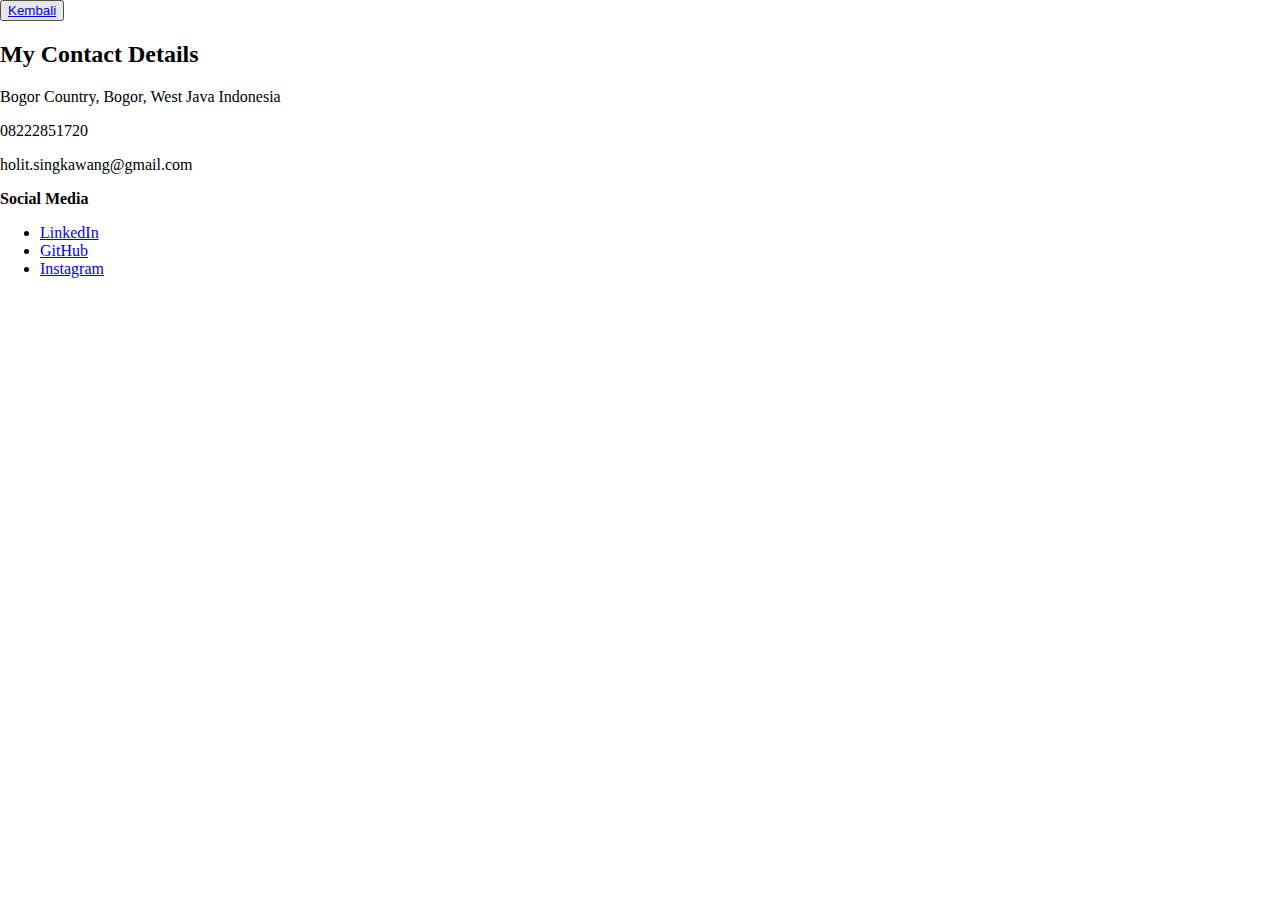
==== Page/contact.html @ 1dcc5607 "Add Initial CV HTML Page" ====
<!DOCTYPE html>
<html lang="en">
  <head>
    <meta charset="UTF-8" />
    <meta http-equiv="X-UA-Compatible" content="IE=edge" />
    <meta name="viewport" content="width=device-width, initial-scale=1.0" />
    <title>My Contact</title>
    <style>
      body {
        margin: 0;
      }
    </style>
  </head>
  <body>
    <button><a href="/index.html">Kembali</a></button>
    <h2>My Contact Details</h2>
    <p>Bogor Country, Bogor, West Java Indonesia</p>
    <p>08222851720</p>
    <p>holit.singkawang@gmail.com</p>
    <form action="">
      <table></table>
    </form>
    <div>
      <span><strong>Social Media</strong></span>
      <ul>
        <li><a href="https://www.linkedin.com/in/khalid-saifullah-a90a05217/">LinkedIn</a></li>
        <li><a href="https://github.com/HolitSky">GitHub</a></li>
        <li><a href="https://www.instagram.com/holit_sky/">Instagram</a></li>
      </ul>
    </div>
  </body>
</html>
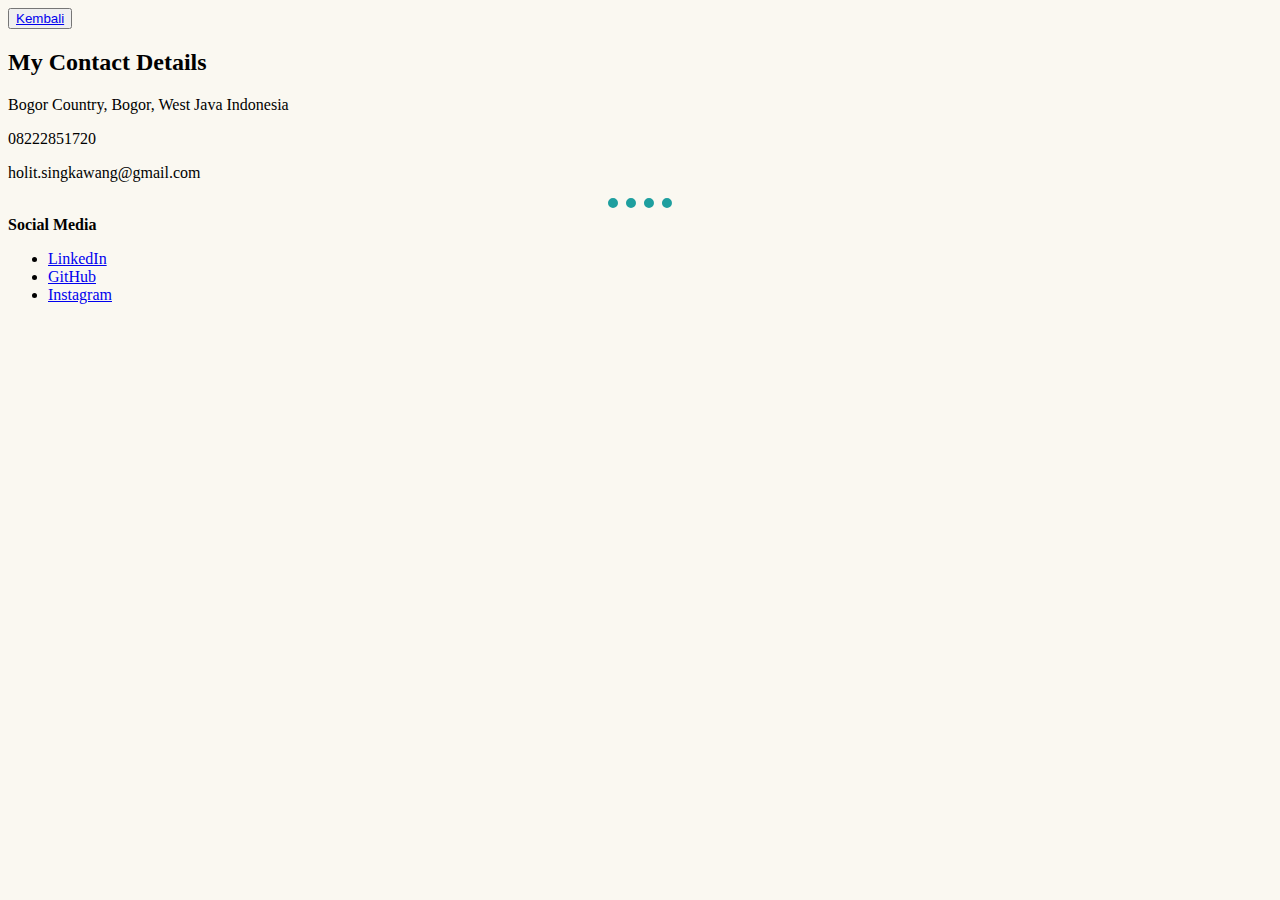
==== commit 180b8e90: "adding link style" ====
--- a/Page/contact.html
+++ b/Page/contact.html
@@ -5,11 +5,7 @@
     <meta http-equiv="X-UA-Compatible" content="IE=edge" />
     <meta name="viewport" content="width=device-width, initial-scale=1.0" />
     <title>My Contact</title>
-    <style>
-      body {
-        margin: 0;
-      }
-    </style>
+    <link rel="stylesheet" href="/css/style.css" />
   </head>
   <body>
     <button><a href="/index.html">Kembali</a></button>
@@ -17,6 +13,7 @@
     <p>Bogor Country, Bogor, West Java Indonesia</p>
     <p>08222851720</p>
     <p>holit.singkawang@gmail.com</p>
+    <hr />
     <form action="">
       <table></table>
     </form>
--- a/css/style.css
+++ b/css/style.css
@@ -0,0 +1,10 @@
+body {
+  background-color: #faf8f1;
+}
+hr {
+  border-color: rgb(30, 159, 159);
+  border-style: none;
+  border-top-style: dotted;
+  border-width: 10px;
+  width: 5%;
+}
